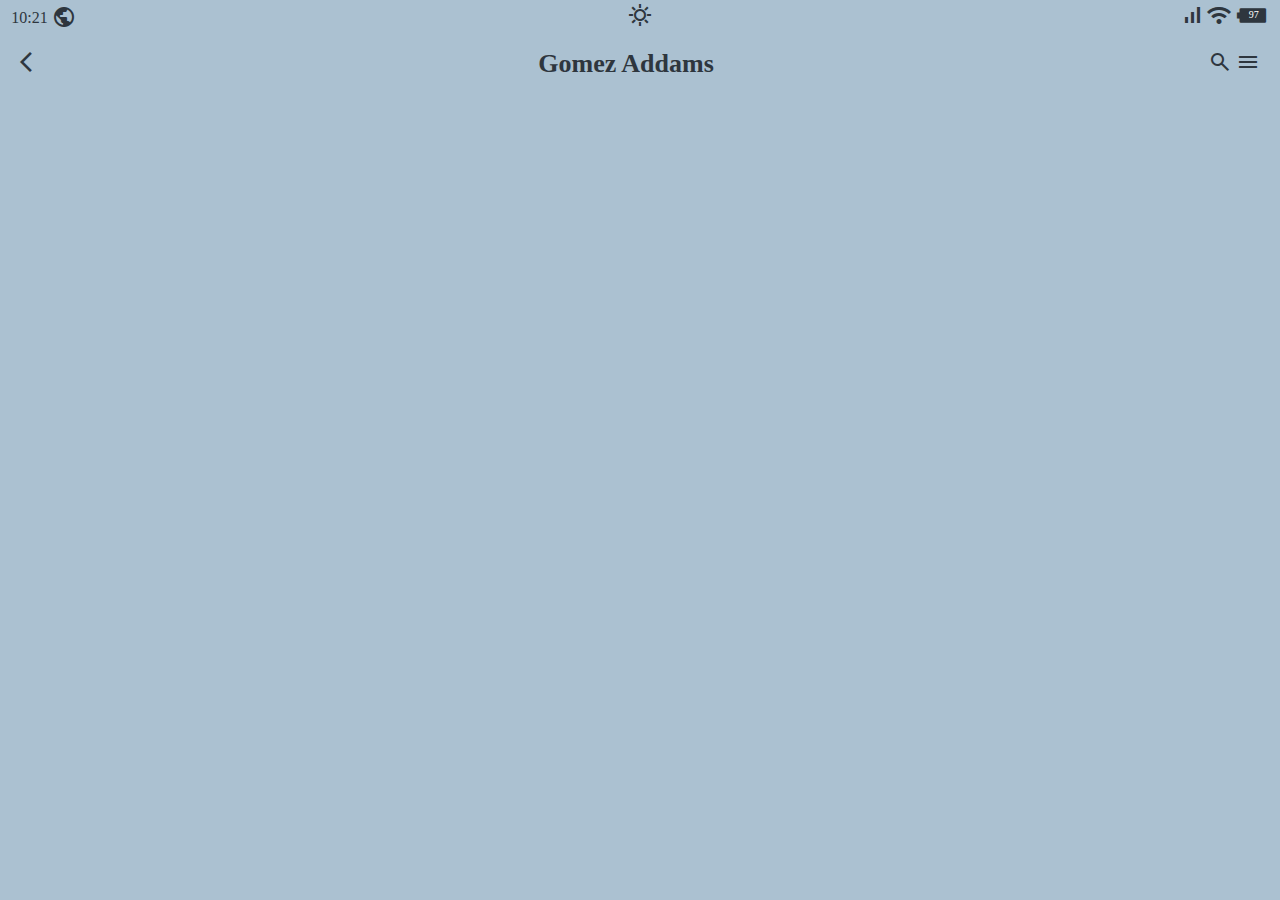
==== chat.html @ b1c23b7a "kokoa1209" ====
<!DOCTYPE html>
<html lang="ko">

<head>
  <meta charset="UTF-8" />
  <meta http-equiv="X-UA-Compatible" content="IE=edge" />
  <meta name="viewport" content="width=device-width, initial-scale=1.0" />
  <title>setting</title>
  <!-- Material icons -->
  <link rel="stylesheet"
    href="https://fonts.googleapis.com/css2?family=Material+Symbols+Outlined:opsz,wght,FILL,GRAD@48,700,1,0" />
  <link rel="stylesheet"
    href="https://fonts.googleapis.com/css2?family=Material+Symbols+Outlined:opsz,wght,FILL,GRAD@20..48,100..700,0..1,-50..200" />
  <link rel="stylesheet" href="./css/chat.css" />
  <link rel="stylesheet" href="./css/alt-screen-header.css" />
  <link rel="stylesheet" href="./css/reset.css" />
  <link rel="stylesheet" href="./css/user-component.css" />
  <!-- <link rel="stylesheet" href="./css/style.css" /> -->
</head>

<body id="chat-screen">
  <div class="status-bar">
    <div class="status-bar__column">
      <span>10:21</span>
      <span class="material-symbols-outlined"> public </span>
    </div>
    <div class="status-bar__column">
      <span class="material-symbols-outlined"> sunny </span>
    </div>
    <div class="status-bar__column">
      <span class="material-symbols-outlined"> signal_cellular_alt </span>
      <span class="material-symbols-outlined"> wifi </span>
      <span>97</span>
      <span class="material-symbols-outlined"> battery_full_alt </span>
    </div>

  </div>



  <!-- HEADER -->
  <header class="alt-header">
    <div class="alt-header__column">
      <span class="material-symbols-outlined">arrow_back_ios</span>
    </div>
    <div class="alt-header__column">
      <h1 class="alt-header__title">Gomez Addams</h1>
    </div>
    <div class="alt-header__column">
      <span class="material-symbols-outlined">search</span>
      <span class="material-symbols-outlined">menu</span>
    </div>
  </header>


</body>

</html>
---- css/chat.css ----
.material-symbols-outlined__fill {
  font-variation-settings: 'FILL' 1;
}
:root {
  --yellow: #fae100;
  --horizontal-space: 25px;
}
body {
  color: #2e363e;
  /* font-family: system-ui, -apple-system, BlinkMacSystemFont, 'Segoe UI', Roboto, Oxygen, Ubuntu, Cantarell, 'Open Sans', 'Helvetica Neue', sans-serif; */
  font-family: "Open Sans", "Noto Sans KR", sans-serif;
}


.status-bar {
  display: flex;
  justify-content: center;
  height: 20px;
  padding: 5px;
}
.status-bar__column {
  width: 33%;
  align-items: center;
  position: relative;
}
.status-bar__column:first-child span:first-of-type {
  position: relative;
  top: -6px;
  left: 0;
}
.status-bar__column:nth-child(2) {
  display: flex;
  justify-content: center;
}
.status-bar__column:last-child {
  display: flex;
  justify-content: end;
  align-items: center;
}
.status-bar__column:last-child span {
  padding-left: 3px;
}
.status-bar__column:last-child span:nth-child(3) {
  position: absolute;
  top: 4.5px;
  right: 10px;
  color: #fff;
  font-size: 10px;
}
.status-bar__column:last-child span:last-child {
  font-size: 35px;
}


#chat-screen {
  background-color: #abc1d1;
}
---- css/alt-screen-header.css ----
.alt-header {
  display: flex;
  justify-content: center;
  align-items: center;
  text-align: center;
  padding: 20px;
  margin-bottom: 15px;
}
.alt-header__title {
  font-size: 26px;
  font-weight: 600;
  margin: 0 auto;
}
.alt-header__column:first-child {
  margin-right: auto;
}
.alt-header__column:last-child {
  margin-left: auto;
}
---- css/user-component.css ----
/* SECTION */

/* .friends-screen {
  padding: var(--horizontal-space);
} */
.user-component {
  justify-content: space-between;
  margin-top: 10px;
}
.user-component,
.user-component__column:first-child {
  display: flex;
  align-items: center;
}
.user-component__avatar {
  width: 70px;
  height: 70px;
  object-fit: cover;
  border-radius: 30px;
  margin-right: 20px;
}
.user-component__title {
  font-weight: 600;
  font-size: 16px;
}
.user-component__subtitle {
  margin-top: 8px;
  opacity: .5;
  font-size: 14px;
  position: relative;
}

.user-component__avatar--xl {
  width: 80px;
  height: 80px;
}
.user-component__avatar--lg {
  width: 70px;
  height: 70px;
}
.user-component__avatar--sm {
  width: 60px;
  height: 60px;
  border-radius: 25px;
}
.user-component__title--not-bold {
  font-weight: 500;
}
.user-component__column:last-child {
  color:rgba(0, 0, 0, 0.8);
  text-align: center;
  display: flex;
  align-items: center;
}
---- css/style.css ----
@charset "UTF-8";

@import url("https://fonts.googleapis.com/css2?family=Noto+Sans+KR:wght@400;500;700&family=Open+Sans:wght@400;600&display=swap");

@import "./reset.css";

@import "./index.css";
@import "./user-component.css";



body {
  color: #2e363e;
  /* font-family: system-ui, -apple-system, BlinkMacSystemFont, 'Segoe UI', Roboto, Oxygen, Ubuntu, Cantarell, 'Open Sans', 'Helvetica Neue', sans-serif; */
  font-family: "Open Sans", "Noto Sans KR", sans-serif;
}
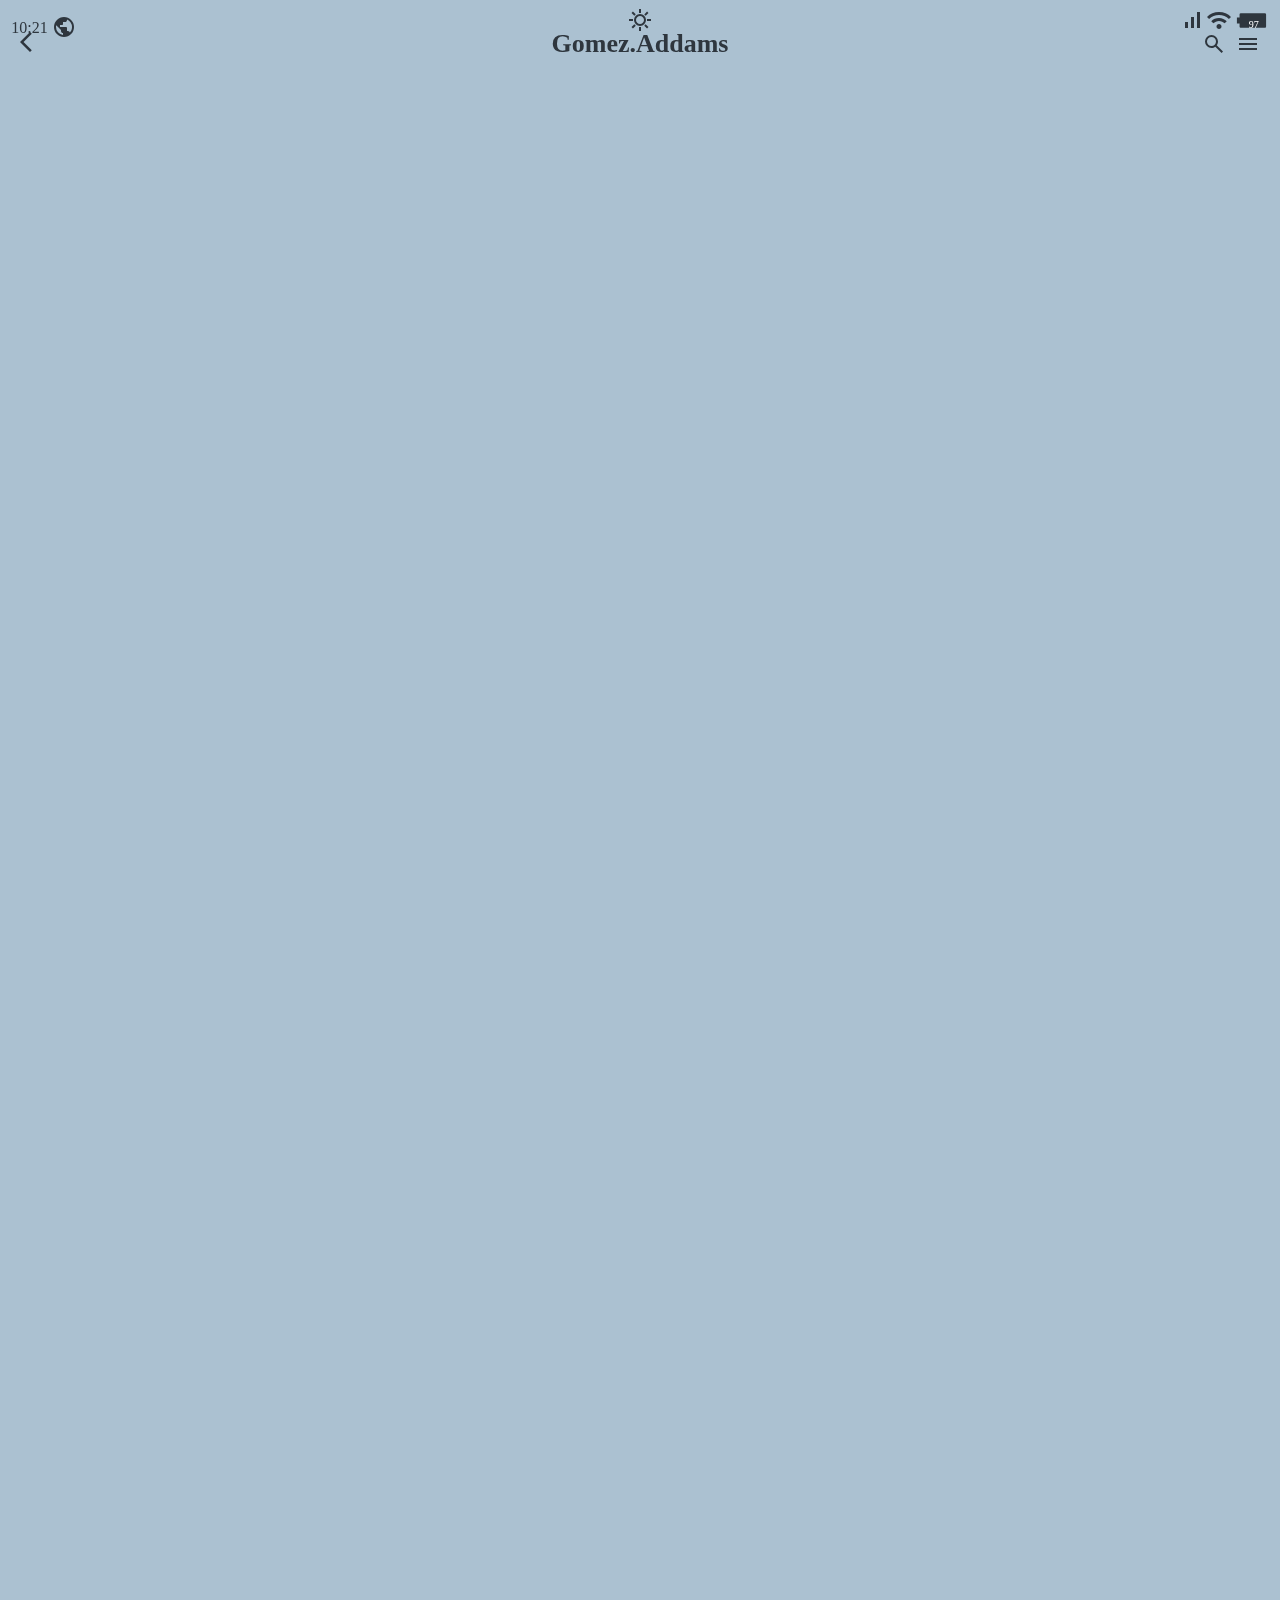
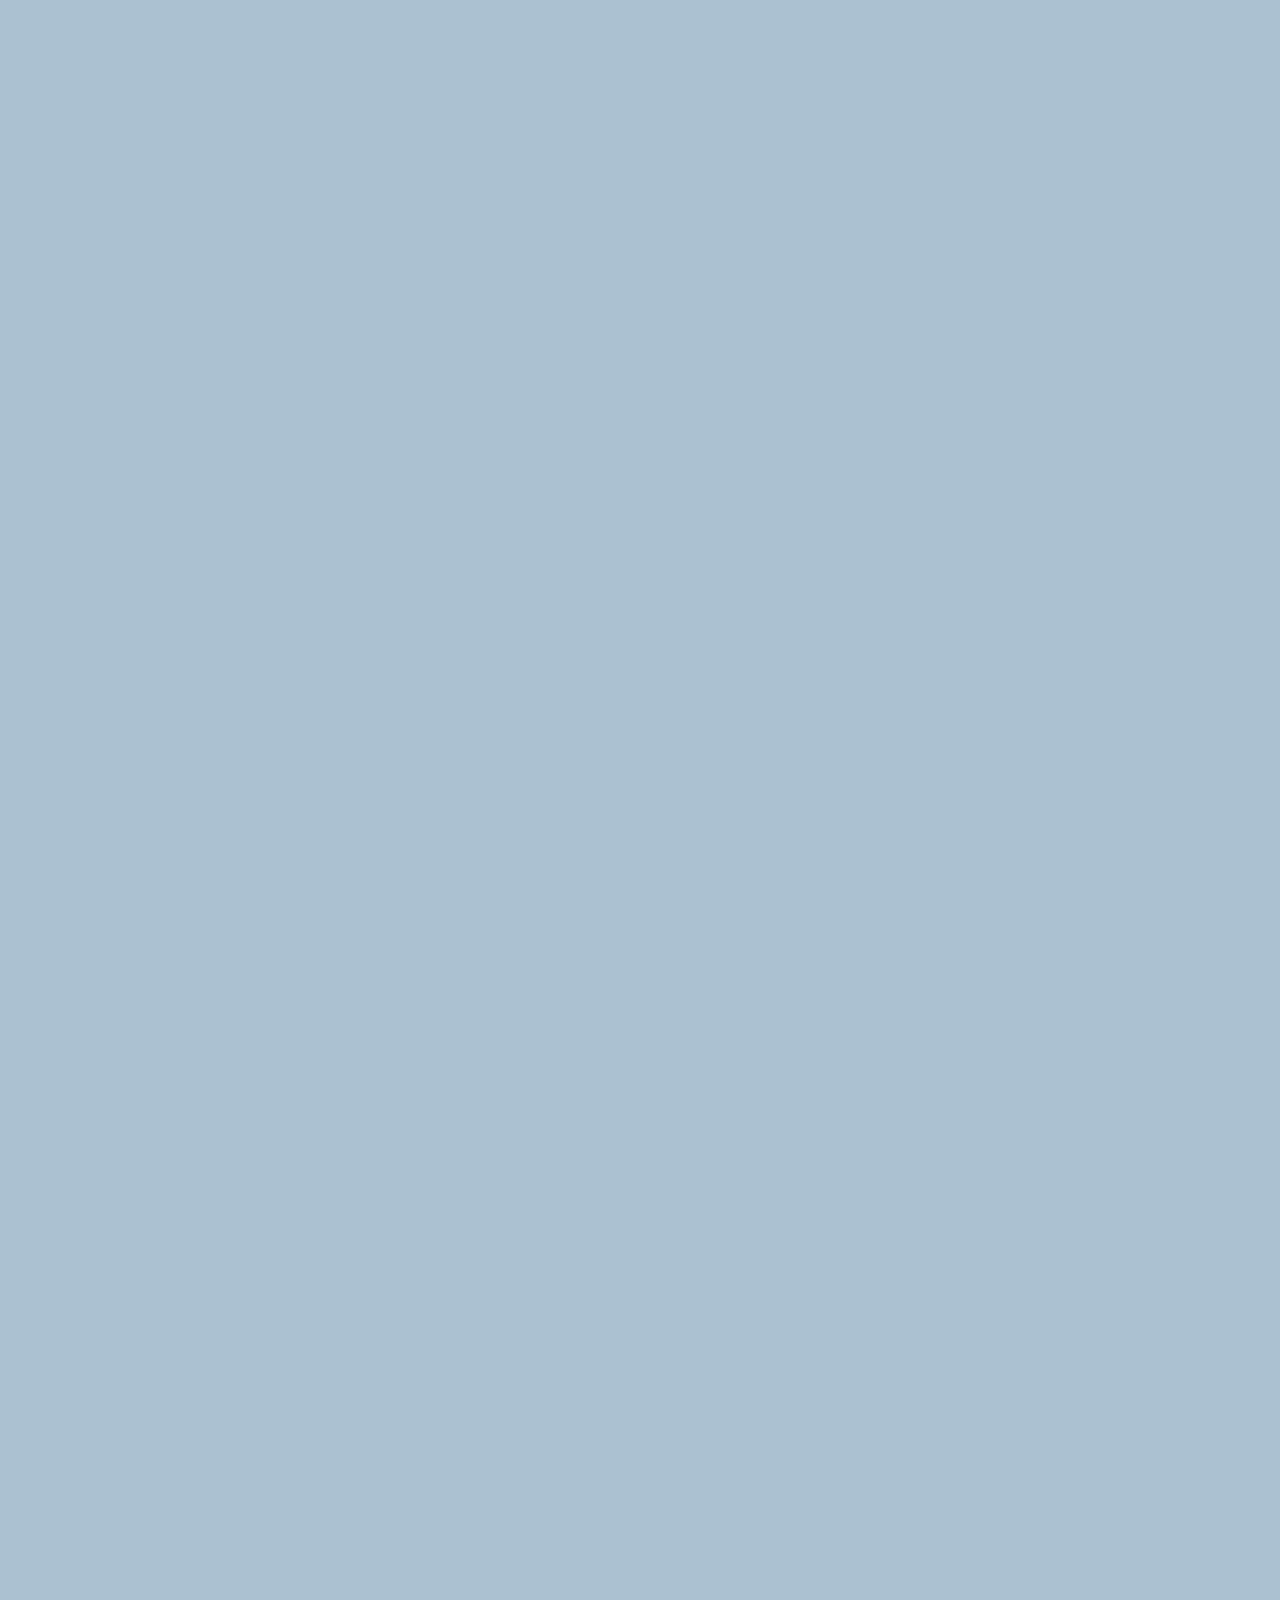
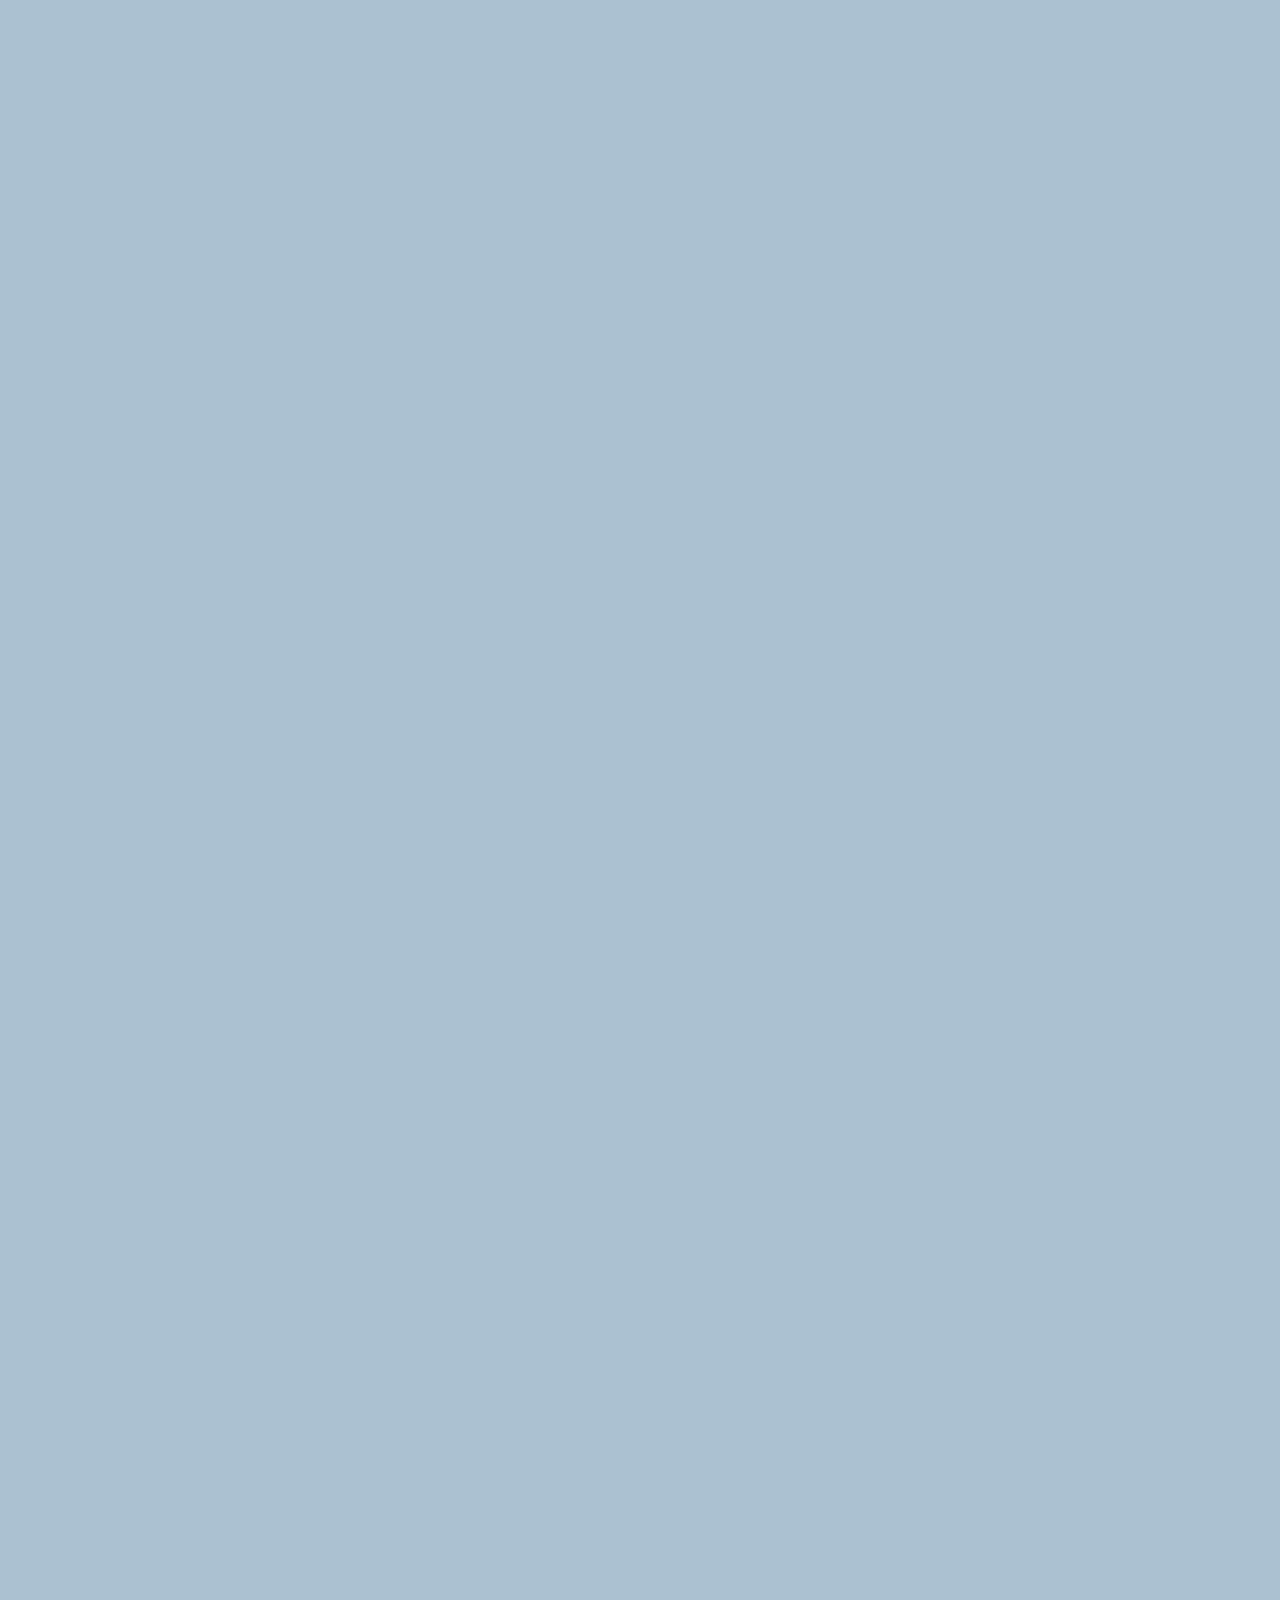
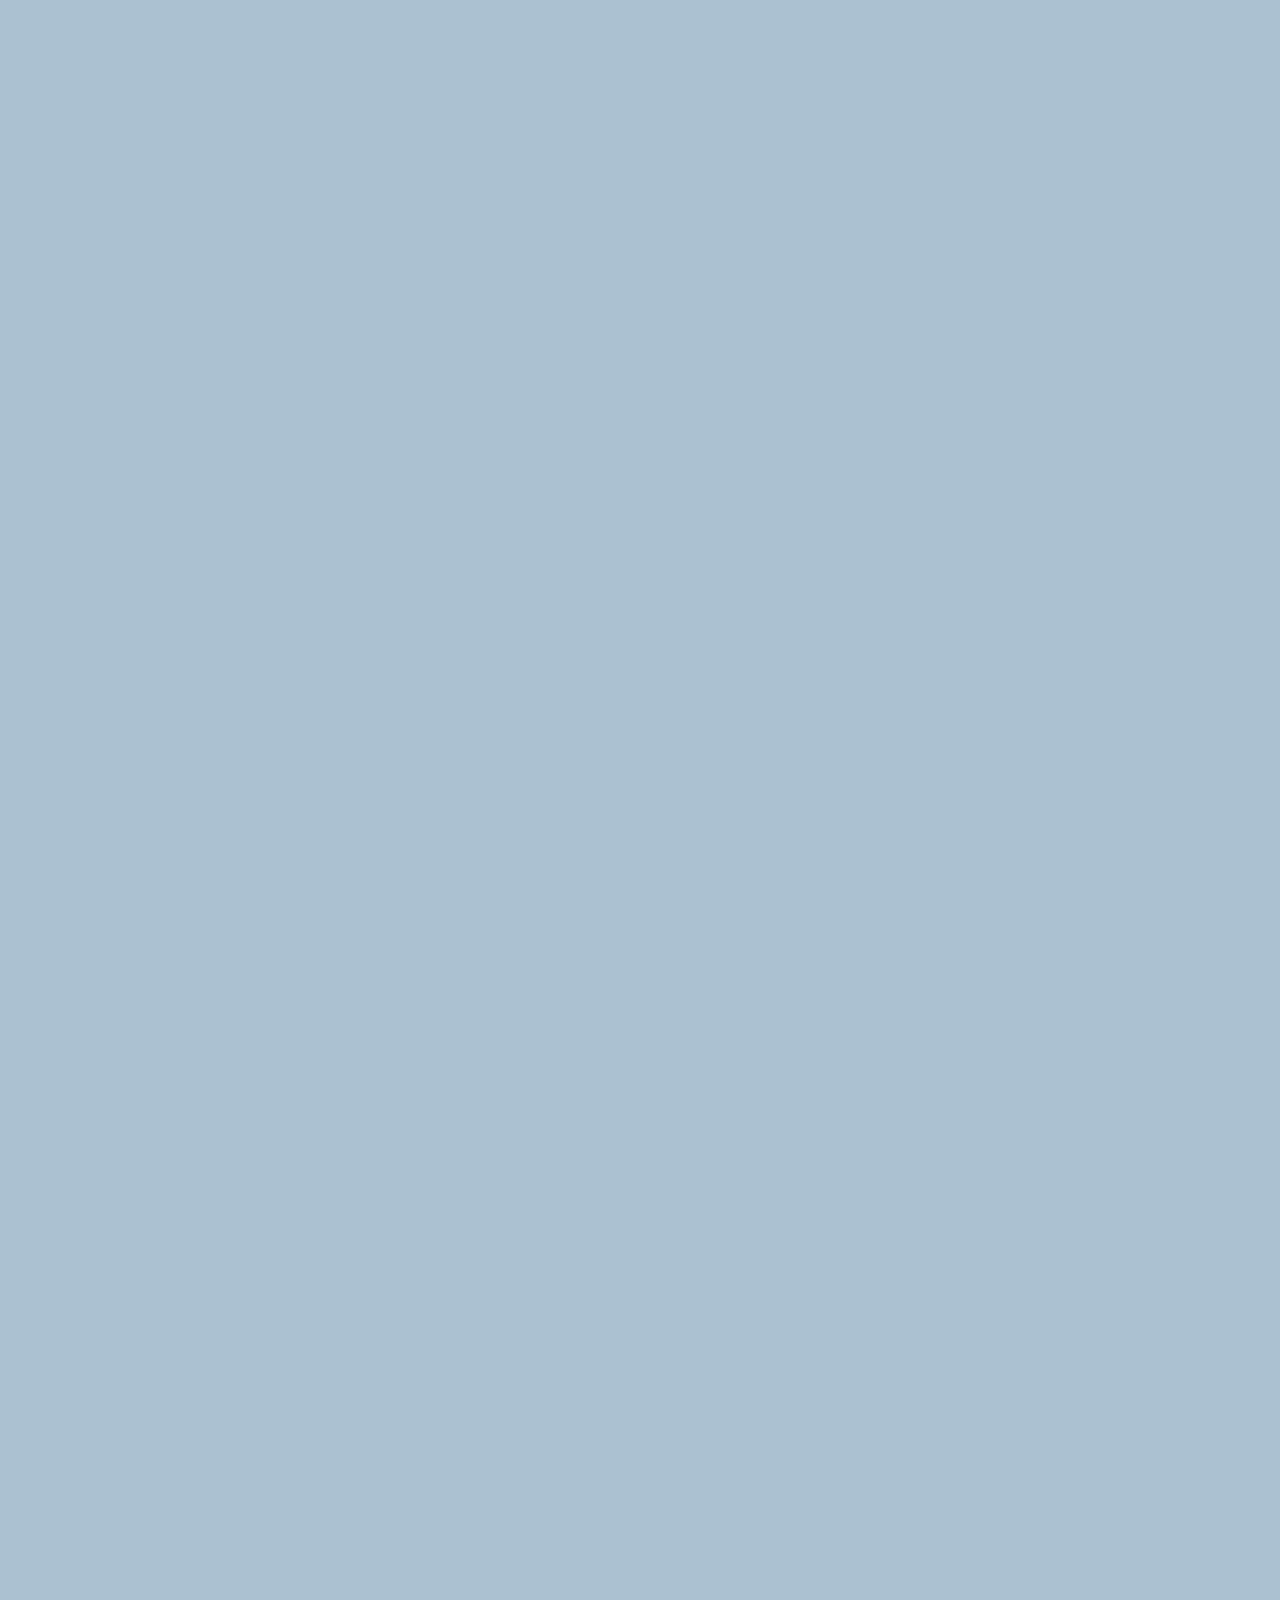
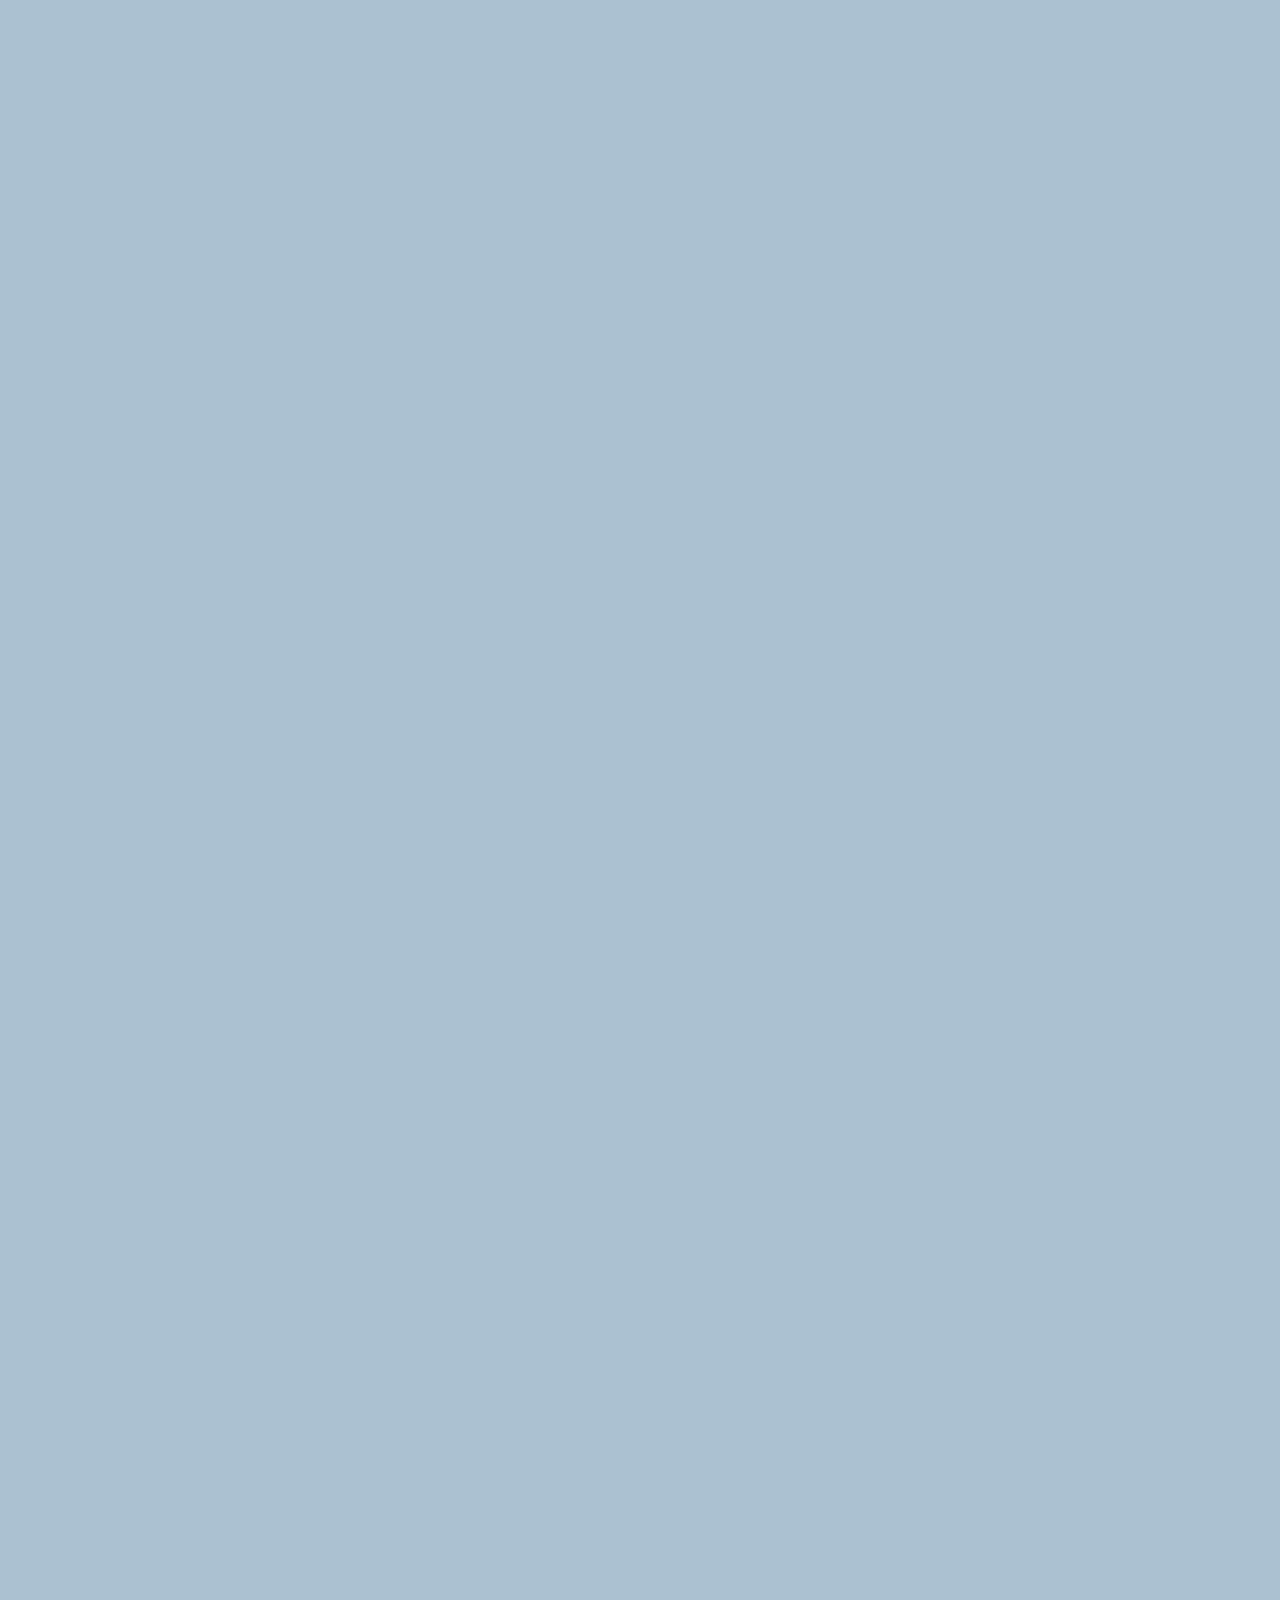
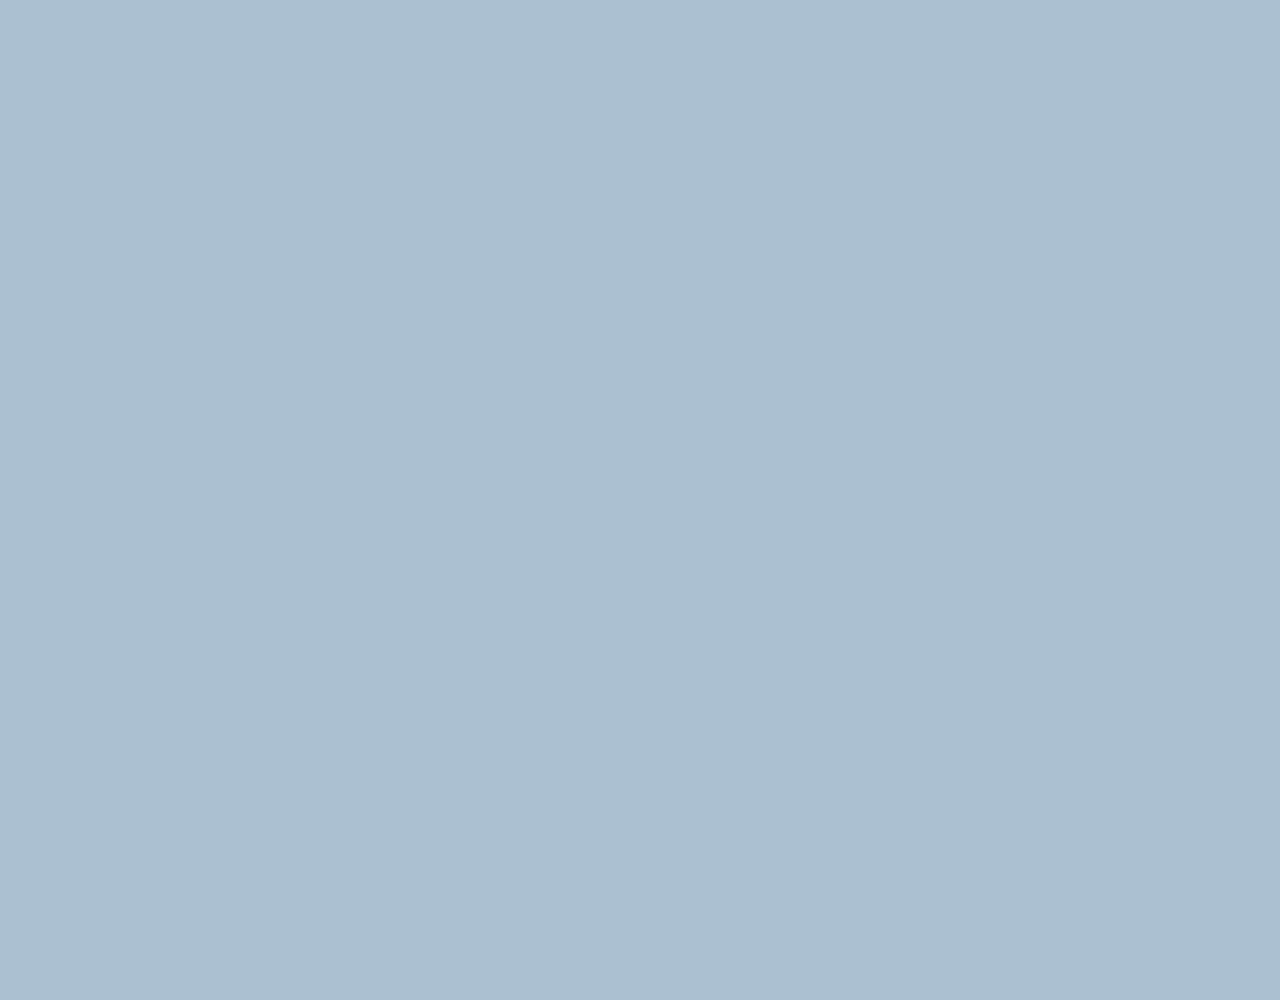
==== commit 5a0eee9a: "kokoa" ====
--- a/chat.html
+++ b/chat.html
@@ -41,10 +41,10 @@
   <!-- HEADER -->
   <header class="alt-header">
     <div class="alt-header__column">
-      <span class="material-symbols-outlined">arrow_back_ios</span>
+      <a href="./chats.html"><span class="material-symbols-outlined">arrow_back_ios</span></a>
     </div>
     <div class="alt-header__column">
-      <h1 class="alt-header__title">Gomez Addams</h1>
+      <h1 class="alt-header__title">Gomez.Addams</h1>
     </div>
     <div class="alt-header__column">
       <span class="material-symbols-outlined">search</span>
--- a/css/chat.css
+++ b/css/chat.css
@@ -11,6 +11,16 @@
   font-family: "Open Sans", "Noto Sans KR", sans-serif;
 }
 
+#chat-screen {
+  background-color: #abc1d1;
+  height: 1000vh;
+}
+#chat-screen .alt-header, .status-bar {
+  position: fixed;
+  width: 100%;
+  box-sizing: border-box;
+  margin-top: 10px;
+}
 
 .status-bar {
   display: flex;
@@ -52,7 +62,12 @@
 }
 
 
-#chat-screen {
-  background-color: #abc1d1;
+/* header */
+.alt-header {
+  padding-top: 20px;
+}
+.alt-header__column:last-child span {
+  padding-left: 10px;
 }
 
+
--- a/css/alt-screen-header.css
+++ b/css/alt-screen-header.css
@@ -6,6 +6,9 @@
   padding: 20px;
   margin-bottom: 15px;
 }
+.alt-header__column {
+  width: 33.33%;
+}
 .alt-header__title {
   font-size: 26px;
   font-weight: 600;
@@ -13,7 +16,11 @@
 }
 .alt-header__column:first-child {
   margin-right: auto;
+  display: flex;
+  /* justify-content: flex-start; */
 }
 .alt-header__column:last-child {
   margin-left: auto;
+  display: flex;
+  justify-content: flex-end;
 }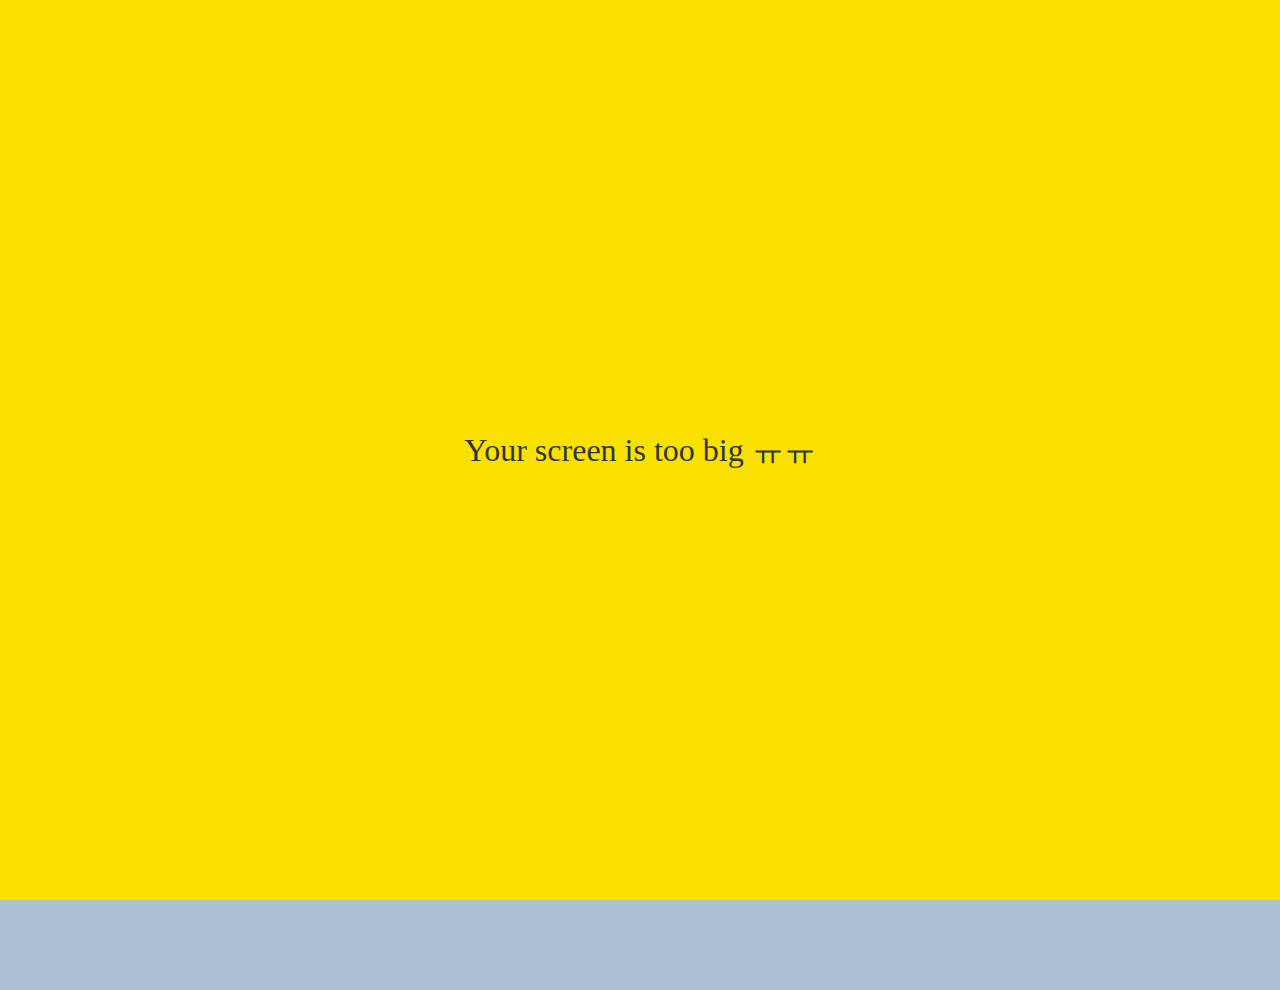
==== commit 78af6bfa: "kokoa" ====
--- a/chat.html
+++ b/chat.html
@@ -52,6 +52,51 @@
     </div>
   </header>
 
+  <section class="main-screen main-chat">
+    <div class="chat__timestamp">
+      Sunday, December 11, 2022
+    </div>
+
+    <div class="message-row">
+      <img src="https://wegotthiscovered.com/wp-content/uploads/2022/12/Gomez-Addams-Wednesday.jpg" alt="Gomez-Addams">
+      <div class="message-row__content">
+        <span class="message__author">Gomez Addams</span>
+        <div class="message__info">
+          <span class="message__buble">Nothing.</span>
+          <span class="message__time">22:21</span>
+
+        </div>
+      </div>
+    </div>
+
+    <div class="message-row message-row--own">
+      <div class="message-row__content">
+        <div class="message__info">
+          <span class="message__buble">Okay.</span>
+          <span class="message__time">22:27</span>
+
+        </div>
+      </div>
+    </div>
+  </section>
+
+  <form class="reply">
+    <div class="reply__column">
+      <span class="material-symbols-outlined">add_box</span>
+    </div>
+    <div class="reply__column">
+      <input type="text" placeholder=" Write a message...">
+      <span class="material-symbols-outlined">sentiment_satisfied</span>
+      <button>
+        <span class="material-symbols-outlined">send</span>
+      </button>
+    </div>
+
+  </form>
+
+  <div id="no-mobile">
+    <span>Your screen is too big ㅠㅠ</span>
+  </div>
 
 </body>
 
--- a/css/chat.css
+++ b/css/chat.css
@@ -13,13 +13,18 @@
 
 #chat-screen {
   background-color: #abc1d1;
-  height: 1000vh;
-}
-#chat-screen .alt-header, .status-bar {
+  height: 110vh;
+  
+}
+.alt-header, .status-bar {
   position: fixed;
   width: 100%;
   box-sizing: border-box;
-  margin-top: 10px;
+}
+
+#chat-screen .alt-header {
+  top: 10px;
+  position: relative;
 }
 
 .status-bar {
@@ -62,12 +67,182 @@
 }
 
 
-/* header */
-.alt-header {
-  padding-top: 20px;
-}
-.alt-header__column:last-child span {
-  padding-left: 10px;
-}
-
-
+
+.main-chat {
+  display: flex;
+  flex-direction: column;
+  align-items: center;
+  justify-content: center;
+}
+.chat__timestamp {
+  color: white;
+  background-color: #92a4b2;
+  padding: 15px;
+  border-radius: 25px;
+  font-size: 14px;
+  margin-bottom: 25px;
+}
+
+.message-row {
+  width: 100%;
+  display: flex;
+  margin-left: 20px;
+  margin-bottom: 25px;
+}
+.message-row {
+  animation: fadeIn .5s linear forwards;
+  opacity: 0;
+}
+@keyframes fadeIn {
+  from {
+    transform: translateY(10px);
+  }
+  to {
+    opacity: 1;
+  }
+}
+.message-row:last-child {
+  animation: fadeIn2 .5s linear .5s forwards;
+  opacity: 0;
+}
+@keyframes fadeIn2 {
+  from {
+    transform: translateY(10px);
+  }
+  to {
+    opacity: 1;
+  }
+}
+.message-row img {
+  width: 50px;
+  height: 50px;
+  border-radius: 15px;
+  object-fit: cover;
+  margin-right: 15px;
+}
+.message__author {
+  opacity: .8;
+  font-size: 13px;
+  margin-bottom: 5px;
+  display: block;
+}
+.message__info {
+  display: flex;
+  align-items: flex-end;
+}
+.message__buble {
+  background-color: white;
+  padding: 13px;
+  border-radius: 15px;
+  border-top-left-radius: 0;
+  margin-right: 5px;
+}
+.message__time {
+  opacity: .9;
+  font-size: 13px;
+}
+.message-row--own {
+  justify-content: flex-end;
+  margin-right: 40px;
+}
+.message-row--own .message__buble {
+  background-color: #fae100;
+  border-top-right-radius: 0;
+  border-top-left-radius: 15px;
+  margin-right: 0;
+  margin-left: 5px;
+}
+/* .message-row--own .message__buble {
+  order: 1;
+}
+.message-row--own .message__time {
+  order: 0;
+} */
+.message-row--own .message__info {
+  flex-direction: row-reverse;
+}
+
+.reply {
+  position: fixed;
+  bottom: 0;
+  width: 100%;
+  background-color: white;
+  display: flex;
+  justify-content: space-between;
+  padding: 5px 25px;
+  align-items: center;
+  box-sizing: border-box;
+  transition: transform .3s ease-in-out;
+}
+.reply .reply__column:first-child {
+  width: 10%;
+  opacity: 0.5;
+}
+.reply .reply__column:last-child {
+  width: 90%;
+  position: relative;
+}
+.reply input {
+  height: 30px;
+  width: 100%;
+  padding: 5px;
+  border-radius: 20px;
+  border: 1px solid rgba(0, 0, 0, 0.5);
+  transition: all .3s ease-in-out;
+}
+.reply__column:last-child > span, .reply__column:last-child button {
+  position: absolute;
+  right: -7px;
+}
+.reply__column:last-child > span {
+  right: 40px;
+  top: 8px;
+  opacity: .5;
+}
+.reply__column:last-child button {
+  background-color: #fae100;
+  border: none;
+  width: 30px;
+  height: 30px;
+  border-radius: 15px;
+  top: 6px;
+  cursor: pointer;
+}
+.reply .reply__column:first-child,
+.reply .reply__column:last-child > span,
+.reply .reply__column:last-child > button {
+  transition: opacity .3s ease-in-out;
+}
+.reply:focus-within .reply__column:first-child,
+.reply:focus-within .reply__column:last-child > span,
+.reply:focus-within .reply__column:last-child > button {
+  opacity: 0;
+}
+.reply:focus-within {
+  /* from down */
+  transform: translateY(80px);
+}
+input:focus {
+  /* input up */
+  width: 95vw;
+  transform: translateX(-13%) translateY(-80px);
+}
+
+
+#no-mobile {
+  position: absolute;
+  top: 0;
+  z-index: 99;
+  height: 100vh;
+  width: 100vw;
+  background-color: #fae100;
+  display: flex;
+  justify-content: center;
+  align-items: center;
+  font-size: 32px;
+}
+@media screen and(max-width:645px) {
+  #no-mobile {
+    display: none;
+  }
+}--- a/css/alt-screen-header.css
+++ b/css/alt-screen-header.css
@@ -23,4 +23,22 @@
   margin-left: auto;
   display: flex;
   justify-content: flex-end;
+}
+
+#no-mobile {
+  position: absolute;
+  top: 0;
+  z-index: 99;
+  height: 100vh;
+  width: 100vw;
+  background-color: #fae100;
+  display: flex;
+  justify-content: center;
+  align-items: center;
+  font-size: 32px;
+}
+@media screen and(max-width:645px) {
+  #no-mobile {
+    display: none;
+  }
 }--- a/css/user-component.css
+++ b/css/user-component.css
@@ -53,3 +53,21 @@
   display: flex;
   align-items: center;
 }
+
+#no-mobile {
+  position: absolute;
+  top: 0;
+  z-index: 99;
+  height: 100vh;
+  width: 100vw;
+  background-color: #fae100;
+  display: flex;
+  justify-content: center;
+  align-items: center;
+  font-size: 32px;
+}
+@media screen and (max-width: 645px) {
+  #no-mobile {
+    display: none;
+  }
+}
--- a/css/style.css
+++ b/css/style.css
@@ -13,4 +13,22 @@
   color: #2e363e;
   /* font-family: system-ui, -apple-system, BlinkMacSystemFont, 'Segoe UI', Roboto, Oxygen, Ubuntu, Cantarell, 'Open Sans', 'Helvetica Neue', sans-serif; */
   font-family: "Open Sans", "Noto Sans KR", sans-serif;
+}
+
+#no-mobile {
+  position: absolute;
+  top: 0;
+  z-index: 99;
+  height: 100vh;
+  width: 100vw;
+  background-color: #fae100;
+  display: flex;
+  justify-content: center;
+  align-items: center;
+  font-size: 32px;
+}
+@media screen and (max-width: 645px) {
+  #no-mobile {
+    display: none;
+  }
 }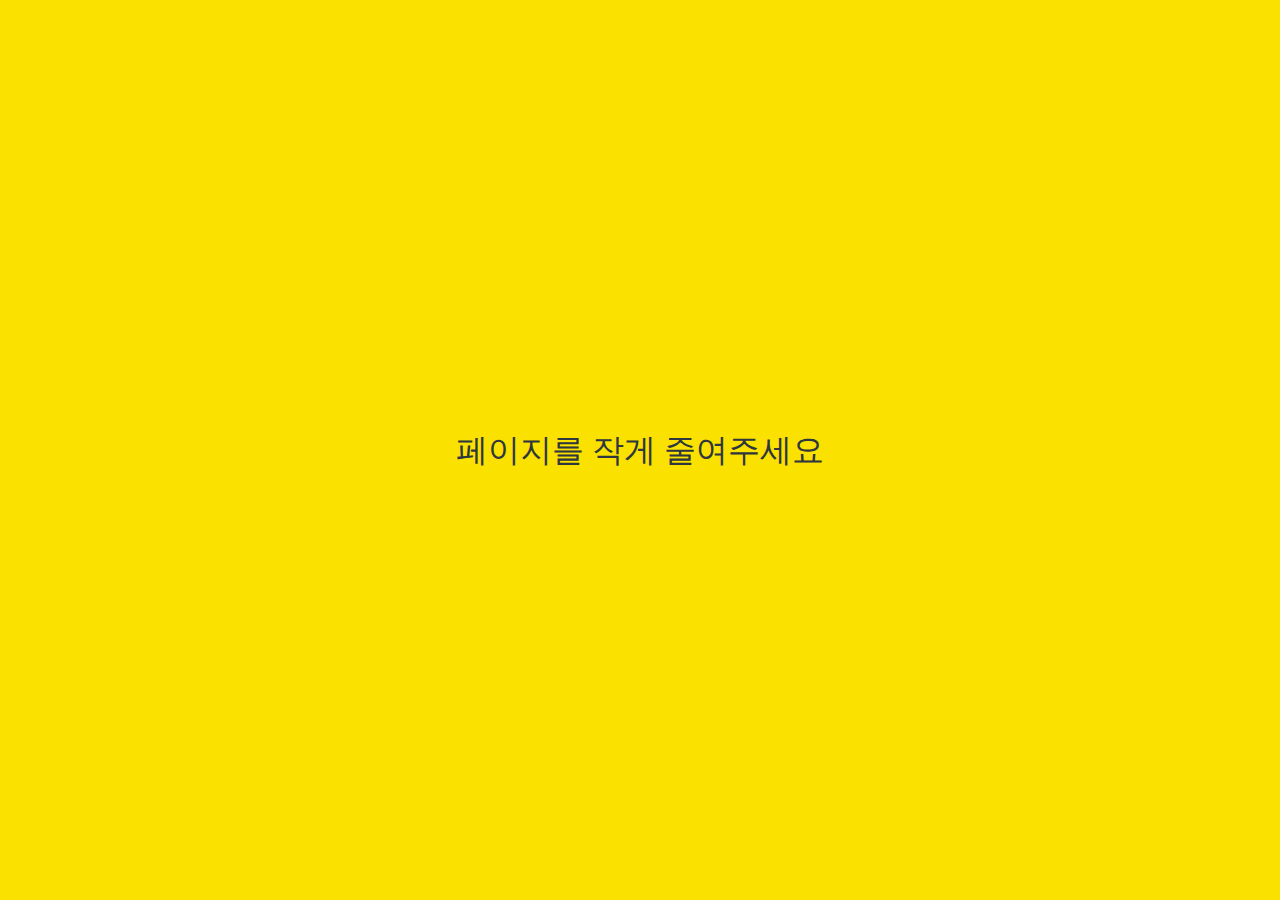
==== commit 9a0b320e: "eng-> kor" ====
--- a/chat.html
+++ b/chat.html
@@ -44,7 +44,7 @@
       <a href="./chats.html"><span class="material-symbols-outlined">arrow_back_ios</span></a>
     </div>
     <div class="alt-header__column">
-      <h1 class="alt-header__title">Gomez.Addams</h1>
+      <h1 class="alt-header__title">아빠</h1>
     </div>
     <div class="alt-header__column">
       <span class="material-symbols-outlined">search</span>
@@ -54,15 +54,15 @@
 
   <section class="main-screen main-chat">
     <div class="chat__timestamp">
-      Sunday, December 11, 2022
+      2022년 12월 11일 일요일
     </div>
 
     <div class="message-row">
-      <img src="https://wegotthiscovered.com/wp-content/uploads/2022/12/Gomez-Addams-Wednesday.jpg" alt="Gomez-Addams">
+      <img src="https://hanavbara.carrd.co/assets/images/image01.jpg?v=a5e658c7" alt="Gomez-Addams">
       <div class="message-row__content">
-        <span class="message__author">Gomez Addams</span>
+        <span class="message__author">아빠</span>
         <div class="message__info">
-          <span class="message__buble">Nothing.</span>
+          <span class="message__buble">신기하죠!</span>
           <span class="message__time">22:21</span>
 
         </div>
@@ -72,7 +72,7 @@
     <div class="message-row message-row--own">
       <div class="message-row__content">
         <div class="message__info">
-          <span class="message__buble">Okay.</span>
+          <span class="message__buble">제가만든거라구요!!</span>
           <span class="message__time">22:27</span>
 
         </div>
@@ -85,7 +85,7 @@
       <span class="material-symbols-outlined">add_box</span>
     </div>
     <div class="reply__column">
-      <input type="text" placeholder=" Write a message...">
+      <input type="text" placeholder=" 메세지를 입력해주세요...">
       <span class="material-symbols-outlined">sentiment_satisfied</span>
       <button>
         <span class="material-symbols-outlined">send</span>
@@ -95,7 +95,7 @@
   </form>
 
   <div id="no-mobile">
-    <span>Your screen is too big ㅠㅠ</span>
+    <span>페이지를 작게 줄여주세요</span>
   </div>
 
 </body>
--- a/css/chat.css
+++ b/css/chat.css
@@ -12,20 +12,18 @@
 }
 
 #chat-screen {
-  background-color: #abc1d1;
-  height: 110vh;
+  background-image: url(https://images.theconversation.com/files/237977/original/file-20180925-149955-r3w501.jpg?ixlib=rb-1.1.0&q=45&auto=format&w=754&fit=clip);
+  height: 100vh;
   
 }
-.alt-header, .status-bar {
+/* .alt-header, .status-bar {
   position: fixed;
   width: 100%;
   box-sizing: border-box;
-}
-
-#chat-screen .alt-header {
-  top: 10px;
-  position: relative;
-}
+} */
+/* #chat-screen .header {
+  position: fixed;
+} */
 
 .status-bar {
   display: flex;
@@ -57,7 +55,7 @@
 }
 .status-bar__column:last-child span:nth-child(3) {
   position: absolute;
-  top: 4.5px;
+  top: 6px;
   right: 10px;
   color: #fff;
   font-size: 10px;
@@ -76,7 +74,7 @@
 }
 .chat__timestamp {
   color: white;
-  background-color: #92a4b2;
+  background-color: rgba(0, 0, 0, 0.5);
   padding: 15px;
   border-radius: 25px;
   font-size: 14px;
--- a/css/alt-screen-header.css
+++ b/css/alt-screen-header.css
@@ -24,6 +24,10 @@
   display: flex;
   justify-content: flex-end;
 }
+.alt-header__column:last-child span {
+  padding-left: 10px;
+  font-size: 30px;
+}
 
 #no-mobile {
   position: absolute;
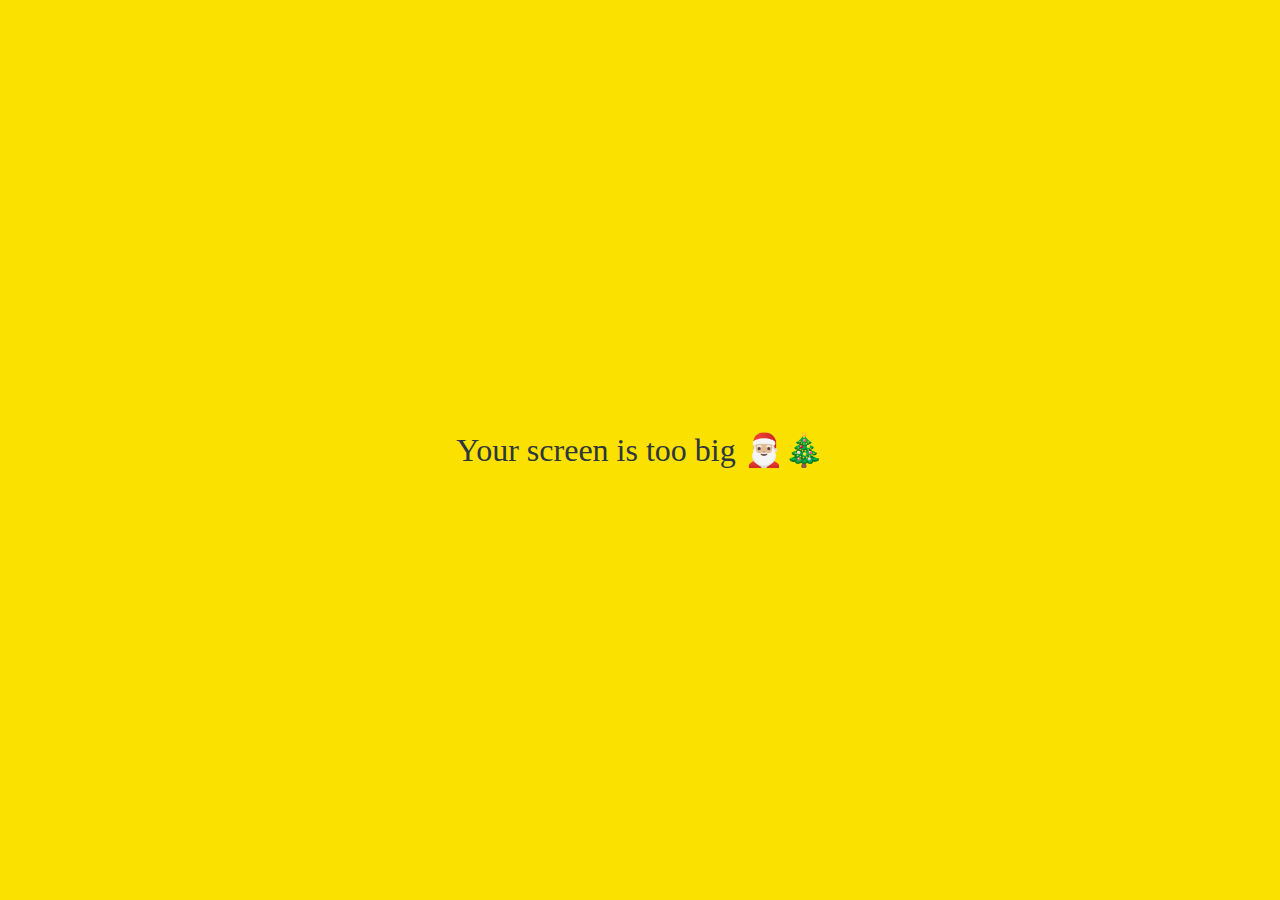
==== commit 1b550857: "kor->eng" ====
--- a/chat.html
+++ b/chat.html
@@ -44,7 +44,7 @@
       <a href="./chats.html"><span class="material-symbols-outlined">arrow_back_ios</span></a>
     </div>
     <div class="alt-header__column">
-      <h1 class="alt-header__title">아빠</h1>
+      <h1 class="alt-header__title">💗</h1>
     </div>
     <div class="alt-header__column">
       <span class="material-symbols-outlined">search</span>
@@ -54,15 +54,15 @@
 
   <section class="main-screen main-chat">
     <div class="chat__timestamp">
-      2022년 12월 11일 일요일
+      Sunday, December 11, 2022
     </div>
 
     <div class="message-row">
       <img src="https://hanavbara.carrd.co/assets/images/image01.jpg?v=a5e658c7" alt="Gomez-Addams">
       <div class="message-row__content">
-        <span class="message__author">아빠</span>
+        <span class="message__author">💗</span>
         <div class="message__info">
-          <span class="message__buble">신기하죠!</span>
+          <span class="message__buble">Hey!</span>
           <span class="message__time">22:21</span>
 
         </div>
@@ -72,7 +72,7 @@
     <div class="message-row message-row--own">
       <div class="message-row__content">
         <div class="message__info">
-          <span class="message__buble">제가만든거라구요!!</span>
+          <span class="message__buble">Heyy💘</span>
           <span class="message__time">22:27</span>
 
         </div>
@@ -85,7 +85,7 @@
       <span class="material-symbols-outlined">add_box</span>
     </div>
     <div class="reply__column">
-      <input type="text" placeholder=" 메세지를 입력해주세요...">
+      <input type="text" placeholder=" Text here...">
       <span class="material-symbols-outlined">sentiment_satisfied</span>
       <button>
         <span class="material-symbols-outlined">send</span>
@@ -95,7 +95,7 @@
   </form>
 
   <div id="no-mobile">
-    <span>페이지를 작게 줄여주세요</span>
+    <span>Your screen is too big 🎅🏼🎄</span>
   </div>
 
 </body>
--- a/css/chat.css
+++ b/css/chat.css
@@ -224,6 +224,8 @@
   /* input up */
   width: 95vw;
   transform: translateX(-13%) translateY(-80px);
+  border: 1px solid purple;
+  color: peru;
 }
 
 
